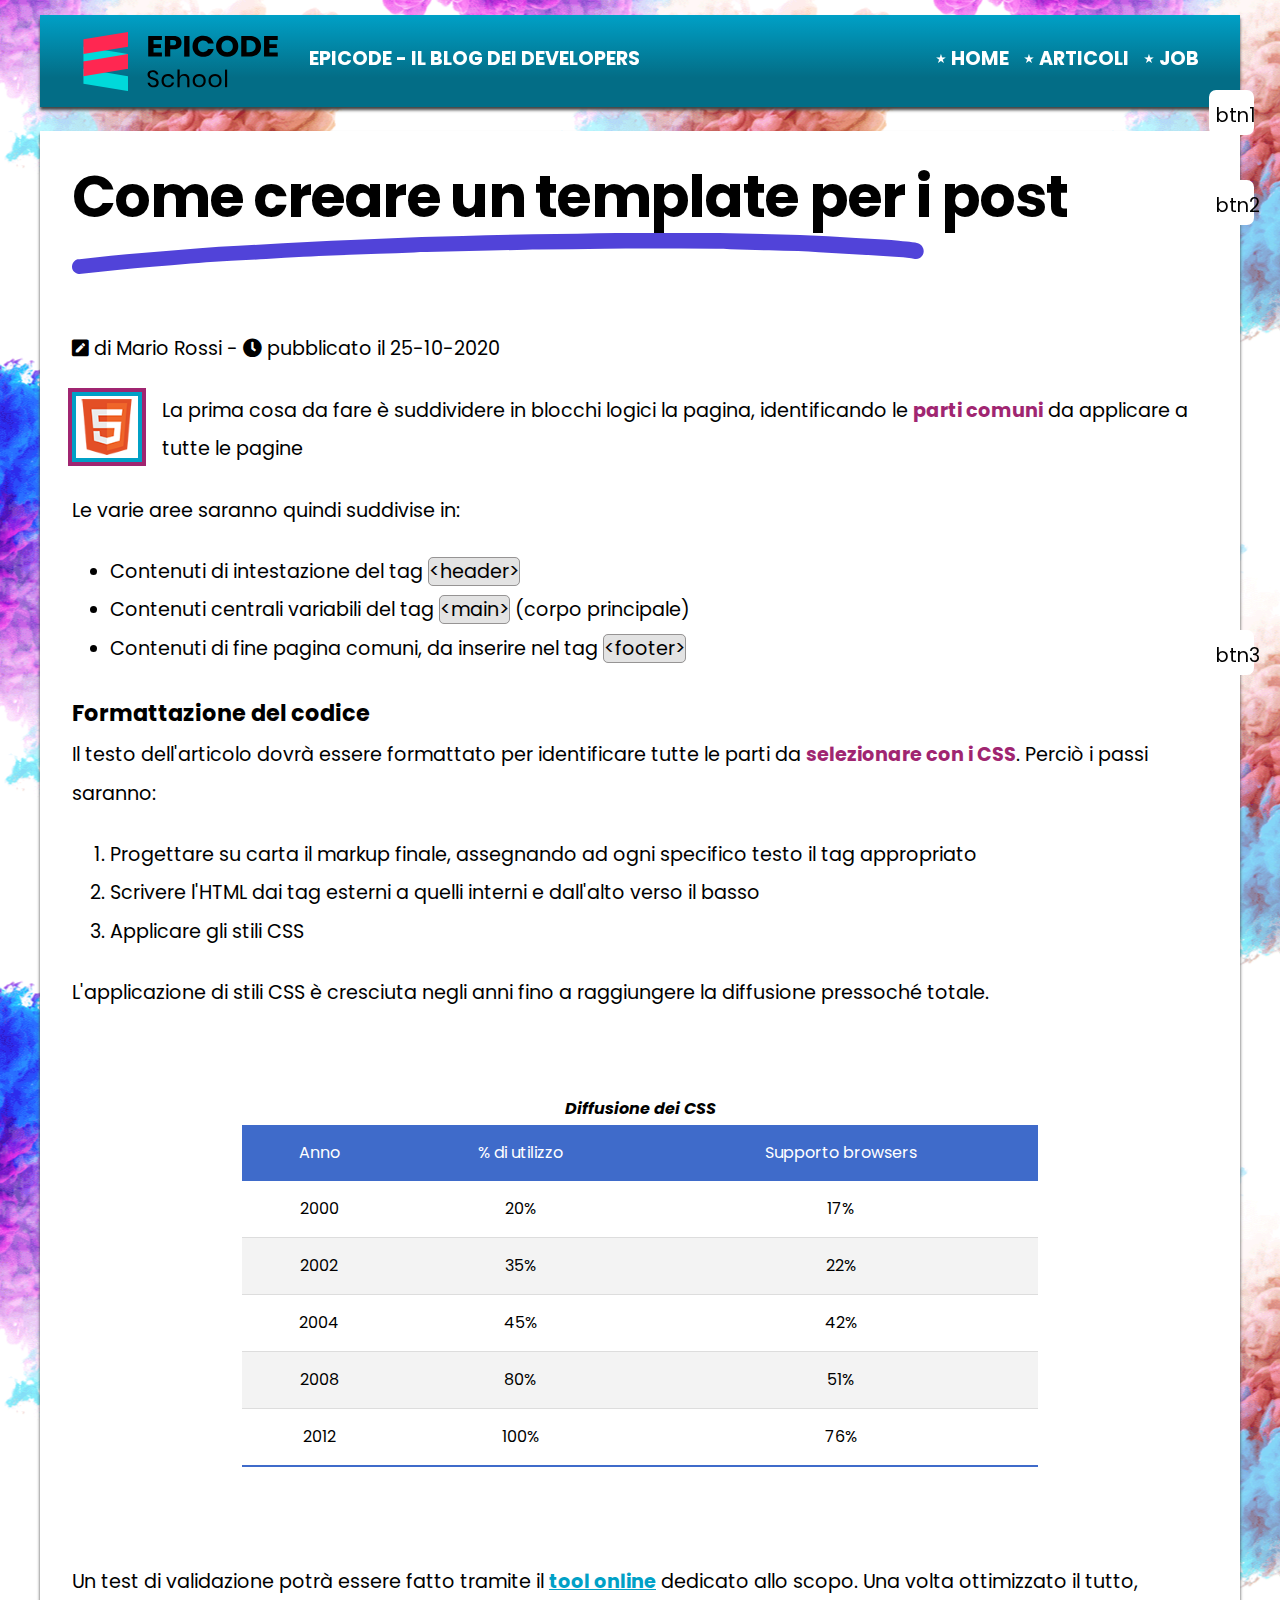
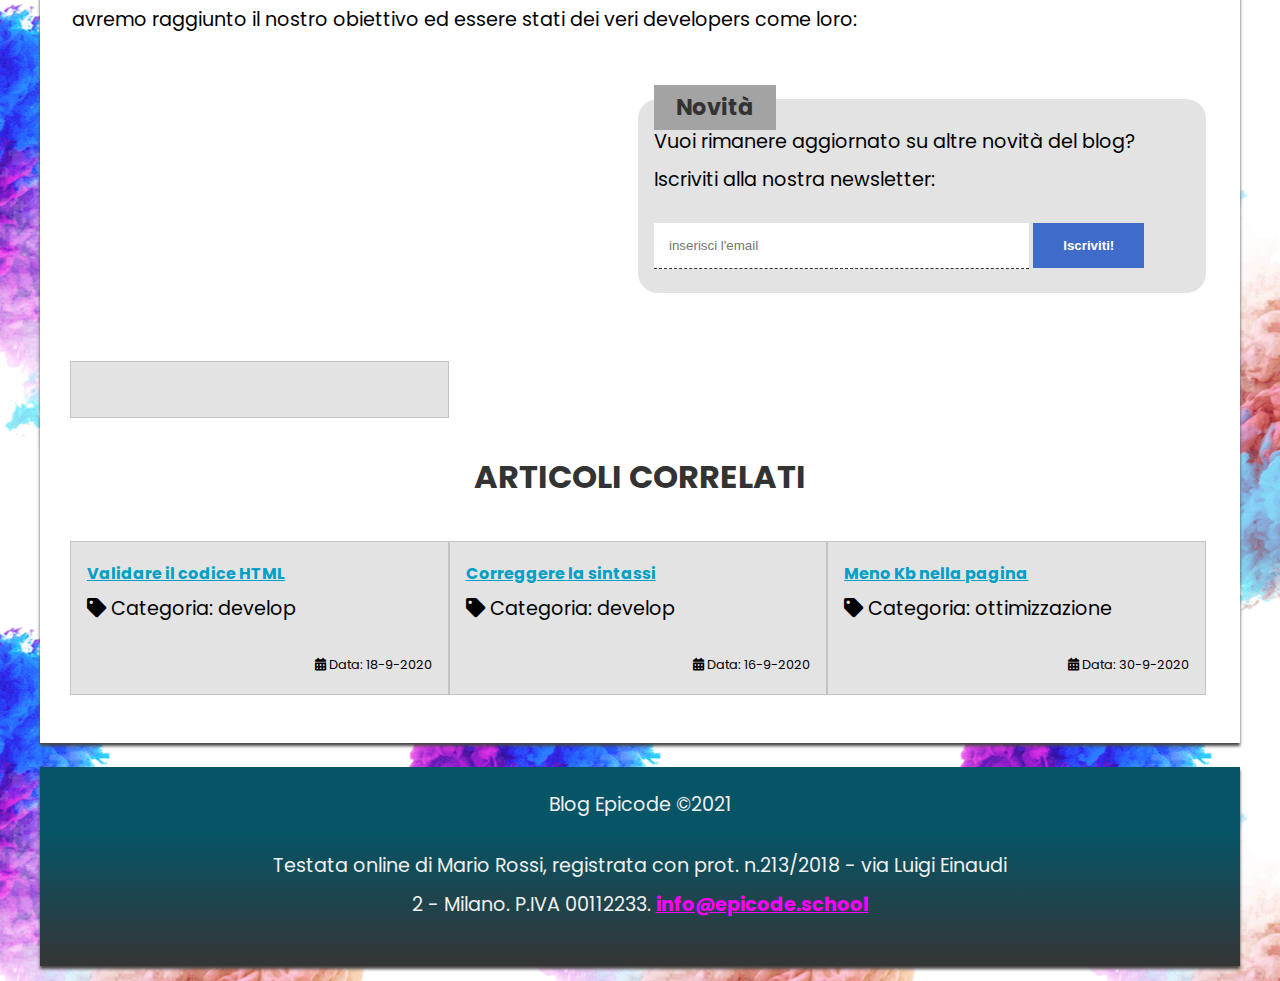
==== giorno2/articolo.html @ 5e458f60 "Esercizio Giorno2" ====
<!DOCTYPE html>
<html lang="it">

<head>
    <meta charset="utf-8">
    <title>Sviluppo di una pagina web - Blog Epicode</title>
    <meta name="description"
        content="Primi passi operativi per creare un modello di pagina HTML per un post. Scopri come iniziare in modo facile.">
    <meta name="viewport" content="width=device-width, initial-scale=1">
    <link rel="preconnect" href="https://fonts.gstatic.com">
    <link href="https://fonts.googleapis.com/css2?family=Poppins&display=swap" rel="stylesheet">
    <link rel="stylesheet" href="./assets/css/font-awesome.css">
    <link rel="stylesheet" href="./assets/css/reset.css">
    <link rel="stylesheet" href="./assets/css/style.css">
</head>

<body id="top">
    <header>
        <div class="brand">
            <img src="./assets/img/logo.svg" alt="logo del blog" width="250" height="60">
            <p>Epicode - Il blog dei developers</p>
        </div>
        <nav>
            <ul>
                <li><a href="./index.html" title="Home Page">Home</a></li>
                <li><a href="./articoli.html" title="Elenco degli articoli tecnici pubblicati">Articoli</a></li>
                <li><a href="./contatti.html" title="Candidati inviando un tuo cv">Job</a></li>
            </ul>
        </nav>

    </header>

    <hr>

    <main>
        <article class="clearfix">
            <h1>Come creare un template per i post </h1>
            <img id="underline" src="assets/img/underline.svg" alt="immagine underline">
            <p><i class="fas fa-pen-square"></i> di Mario Rossi - <span><i class="fas fa-clock"></i> pubblicato il
                    25-10-2020</span></p>
            <img src="./assets/img/badge.png" class="imgLeft" alt="logo Html5" width="70" height="70">
            <p> La prima cosa
                da
                fare è suddividere in blocchi logici la pagina, identificando le <strong>parti comuni</strong> da
                applicare a tutte le pagine</p>

            <p>Le varie aree saranno quindi suddivise in:</p>
            <ul>
                <li>Contenuti di intestazione del tag <code>&lt;header&gt;</code></li>
                <li>Contenuti centrali variabili del tag <code>&lt;main&gt;</code> (corpo principale)</li>
                <li>Contenuti di fine pagina comuni, da inserire nel tag <code>&lt;footer&gt;</code></li>
            </ul>

            <h2>Formattazione del codice</h2>
            <p>Il testo dell'articolo dovrà essere formattato per identificare tutte le parti da <strong>selezionare con
                    i CSS</strong>. Perciò i passi saranno:</p>
            <ol>
                <li>Progettare su carta il markup finale, assegnando ad ogni specifico testo il tag appropriato</li>
                <li>Scrivere l'HTML dai tag esterni a quelli interni e dall'alto verso il basso</li>
                <li>Applicare gli stili CSS</li>
            </ol>

            <p>L'applicazione di stili CSS è cresciuta negli anni fino a raggiungere la diffusione pressoché totale.</p>

            <table>
                <caption>Diffusione dei CSS</caption>
                <thead>
                    <tr>
                        <th>Anno</th>
                        <th>% di utilizzo</th>
                        <th>Supporto browsers</th>
                    </tr>
                </thead>
                <tbody>
                    <tr>
                        <td>2000</td>
                        <td>20&percnt;</td>
                        <td>17&percnt;</td>
                    </tr>
                    <tr>
                        <td>2002</td>
                        <td>35&percnt;</td>
                        <td>22&percnt;</td>
                    </tr>
                    <tr>
                        <td>2004</td>
                        <td>45&percnt;</td>
                        <td>42&percnt;</td>
                    </tr>
                    <tr>
                        <td>2008</td>
                        <td>80&percnt;</td>
                        <td>51&percnt;</td>
                    </tr>
                    <tr>
                        <td>2012</td>
                        <td>100&percnt;</td>
                        <td>76&percnt;</td>
                    </tr>
                </tbody>
            </table>

            <p>Un test di validazione potrà essere fatto tramite il <a href="https://jigsaw.w3.org/css-validator/"
                    target="blank" title="Validatore CSS online del W3C">tool online</a> dedicato allo scopo. Una volta
                ottimizzato il tutto, avremo raggiunto il nostro obiettivo ed essere stati dei veri developers come
                loro:</p>

            <iframe width="300" height="300" src="https://www.youtube.com/embed/dvOvHXruEDM"
                title="YouTube video player"
                allow="accelerometer; autoplay; clipboard-write; encrypted-media; gyroscope; picture-in-picture"
                allowfullscreen></iframe>

            <section id="sectionNovità">
                
                
                <h2 id="novità">Novità</h2>
                <p>Vuoi rimanere aggiornato su altre novità del blog? Iscriviti alla nostra newsletter:</p>

                <form method="POST" action="elabora_form.php">
                    <fieldset>
                        <input type="email" name="user_email" id="user_email" placeholder="inserisci l'email" required>
                        <button type="submit">Iscriviti!</button>
                    </fieldset>
                </form>
            </section>

        </article>

        <aside>

            <div class="anchorsBtn">
            <ul>
                <li id="liSocial">btn1</li>
                <li id="liCalendar">btn2</li>
                <li id="liAnchor">btn3</li>
            </ul>
        </div>

            <h2>Articoli correlati</h2>
            <div>
                <a href="./post2.html"
                    title="Passaggi guidati per validare correttamente tutto il codice sviluppato">Validare il codice
                    HTML</a>
                <p><i class="fas fa-tag"></i> Categoria: develop</p>
                <p><i class="fas fa-calendar-alt"></i> Data: 18-9-2020</p>
            </div>

            <div>
                <a href="./post3.html"
                    title="Passaggi guidati per controllare e correggere tutto il codice sviluppato">Correggere la
                    sintassi</a>
                <p><i class="fas fa-tag"></i> Categoria: develop</p>
                <p><i class="fas fa-calendar-alt"></i> Data: 16-9-2020</p>
            </div>

            <div>
                <a href="./post4.html" title="Consigli ed approcci per ridurre il peso della pagina">Meno Kb nella
                    pagina</a>
                <p><i class="fas fa-tag"></i> Categoria: ottimizzazione</p>
                <p><i class="fas fa-calendar-alt"></i> Data: 30-9-2020</p>
            </div>
        </aside>
    </main>

    <hr>

    <footer>
        <p>Blog Epicode &copy;2021</p>
        <address>Testata online di Mario Rossi, registrata con prot. n.213/2018 - via Luigi Einaudi 2 - Milano. P.IVA
            00112233. <a href="mailto:info@epicode.school"
                title="contattami per informazioni/lavoro/privacy">info@epicode.school</a></address>
    </footer>
</body>

</html>
---- giorno2/assets/css/style.css ----
/* IMPOSTAZIONI GENERALI */

body {
  font-family: Poppins, "Helvetica Neue", sans-serif;
  line-height: 1.6;
  padding: 15px;
  background-image: url("../img/sfondo.png");
  background-position: center center;
}

* {
  box-sizing: border-box;
}

hr {
  display: none;
} /* rimuove l'elemento */

/* HEADER */
header {
  background: rgb(0, 160, 198);
  background: linear-gradient(180deg, rgba(0, 160, 198, 1) 0%, rgba(3, 109, 134, 1) 68%);
  text-align: center;
  text-transform: uppercase;
  font-weight: bold;
  color: white;
  box-shadow: 0 3px 3px #444;
  margin-bottom: 1.5em;
  padding: 2em 1.5em;
}

@media screen and (min-width: 800px) {
  header {
    padding: 1em;
  }
}

@media screen and (max-width: 1199px) {
  header .brand img {
    margin-bottom: 20px;
  }
}

@media screen and (min-width: 1200px) {
  header {
    text-align: left;
  }
  header .brand,
  header nav,
  header .brand p {
    display: inline-block;
  }

  header .brand {
    width: 75%;
  }
  header .brand img {
    vertical-align: middle;
  }
  header .brand p {
    margin-bottom: 0;
  }
}

header nav ul {
  margin: 0;
}
header nav li {
  list-style: none;
  display: inline-block;
  margin-right: 10px;
}
header nav li:last-child {
  margin-right: 0;
}
header nav li a {
  color: white;
  text-decoration: none;
}
header nav li a:hover {
  color: red;
}
header nav li a::before {
  content: "\22c6\0020";
}

/* MAIN */
main {
  background-color: #fff;
  box-shadow: 0 3px 3px #444;
  padding: 2em 1em;
  margin-bottom: 1.5em;
}
@media screen and (min-width: 700px) {
  main {
    padding: 2em;
  }
}

section {
  background-color: #e3e3e3;
  padding: 1.5em 1em;
  margin-bottom: 2em;
  position: relative;
}

section h2 {
  text-align: center;
  color: #333;
  font-size: 1.4rem;
  margin-bottom: 1.7rem;
  font-weight: bold;
  background-color: #a3a3a3;
  padding: 0px 1em;
}

/* ELEMENTI NEL MAIN - ARTICLE */

h1 {
  font-size: 2.6rem;
  line-height: 1.2;
  font-weight: bold;
  letter-spacing: -0.03em;
  margin-bottom: 0.7em;
}

p,
address,
ul,
ol,
dl,
blockquote {
  margin-bottom: 1.2em;
}

h1 + p {
  color: #a0a0a0;
}

@media screen and (max-width: 499px) {
  p,
  ul,
  ol {
    font-size: 1.4rem;
  }

  h2 {
    font-size: 1.8rem;
    font-weight: 700;
  }
}

@media screen and (min-width: 500px) {
  h1 {
    font-size: 3rem;
  }

  p,
  ul,
  ol {
    font-size: 1.2rem;
  }

  h2 {
    font-size: 1.4rem;
    font-weight: 700;
  }
}

@media screen and (min-width: 700px) {
  h1 {
    font-size: 3.6rem;
  }
}

@media screen and (min-width: 1200px) {
  body {
    line-height: 2;
  }
  section {
    border-radius: 20px;
  }
}

.imgLeft {
  margin-right: 20px;
  border: 4px solid #00a0c6;
  outline: 4px solid #a02571;
  padding: 3px;
}
ul,
ol {
  margin-left: 2em;
}
a {
  color: #00a0c6;
  font-weight: bold;
}
strong {
  color: #a02571;
  font-weight: bold;
}
code {
  background-color: #e3e3e3;
  border: 1px solid #969494;
  border-radius: 5px;
}
iframe {
  width: 100%;
  height: auto;
  margin-bottom: 2em;
  border-radius: 20px;
}

@media screen and (min-width: 1200px) {
  iframe,
  section {
    display: inline-block;
    width: 50%;
    margin-inline: -2px;
    vertical-align: middle;
  }

  iframe {
    height: 267px;
  }
}

/* TABELLE */
table {
  margin-bottom: 2em;
}
@media screen and (min-width: 500px) {
  table {
    margin: 0 auto 2em;
  }
}
@media screen and (min-width: 700px) {
  table {
    width: 70%;
    margin-block-start: 5rem;
    margin-block-end: 6rem;
  }
  
}

caption {
  font-weight: bold;
  font-style: italic;
}
thead tr {
  background-color: #3f6bca;
  color: #ffffff;
}
th,
td {
  padding: 12px 15px;
  vertical-align: bottom;
  text-align: center;
}
tbody tr {
  border-bottom: 1px solid #dddddd;
}

tbody tr:nth-of-type(even) {
  background-color: #f3f3f3;
}

tbody tr:last-of-type {
  border-bottom: 2px solid #3f6bca;
}

/* FORM */
input {
  padding: 5px;
  border: 0;
  border-bottom: 1px dashed #333;
}
button {
  padding: 4px 7px;
  background-color: #3f6bca;
  border: 0;
  color: white;
  font-weight: bold;
}
@media screen and (min-width: 500px) {
  input {
    display: inline-block;
    width: 70%;
  }
}
@media screen and (min-width: 700px) {
  input {
    padding: 15px;
  }
  button {
    padding: 15px 30px;
  }
}

/* ELEMENTI NELL' ASIDE */
aside h2 {
  text-align: center;
  color: #333;
  font-size: 2rem;
  font-weight: bold;
  text-transform: uppercase;
  margin-bottom: 1em;
}
aside div {
  background-color: #e3e3e3;
  border: 1px solid #c3c3c3;
  margin-bottom: 1em;
  padding: 1em;
}

@media screen and (min-width: 1200px) {
  aside div {
    display: inline-block;
    width: 33.333%;
    margin-inline: -2px;
  }
}
aside div p:last-child {
  margin-bottom: 0;
  font-size: 0.8em;
  text-align: right;
}

/* FOOTER */
footer {
  background: rgb(53, 53, 53);
  background: linear-gradient(0deg, rgba(53, 53, 53, 1) 0%, rgba(5, 85, 103, 1) 68%);
  box-shadow: 0 3px 3px #444;
  color: #f0f0f0;
  padding: 1em;
  text-align: center;
  font-size: 1.2rem;
}

@media screen and (min-width: 800px) {
  footer {
    padding: 1em 12em;
  }
}

footer a {
  color: fuchsia;
}

@media screen and (min-width: 1200px) {
  header,
  main,
  footer {
    max-width: 1200px;
    margin-left: auto;
    margin-right: auto;
  }
}

@media print {
  body {
    font-size: 24px;
    padding: 0;
    background-image: none;
  }
  main {
    box-shadow: none;
    margin: 0;
  }
  thead tr {
    background-color: #d3d3d3;
    color: black;
  }
  thead tr,
  tbody tr {
    border-bottom: 1px solid #666;
  }

  header,
  article section,
  iframe,
  aside,
  footer,
  .social,
  .toTop {
    display: none;
  }
}
/*NUOVE MODIFICHE*/

.imgLeft {
  float: left;
}

#underline {
  width: 75%;
 
  position: relative;
  bottom: 42px;
  z-index: 1;
}
header {
  position: sticky;
  top: 0;
  z-index: 2;
}
#novità {
position: absolute;
bottom: 70%;
}
#sectionNovità {
position: relative;
}

.anchorsBtn li {
  list-style-type: none;
  width: 45px;
  height: 45px;
  margin-bottom: 25px;
  background-color: white ;
 border: 2px solid white;
 padding: 5px;
 border-radius: 7px;
}

#liSocial {
  position: fixed;
  right: 2%;
  bottom: 40%;
}
#liCalendar {
  position: fixed;
  right: 2%;
  bottom: 30%;
}
#liAnchor {
  position: fixed;
  right: 2%;
  bottom: 20%;
}


@media screen and (min-width: 700px) {
  #liSocial {
    position: fixed;
    right: 2%;
    top: 10%;
    z-index: 3;
  }
  #liCalendar {
    position: fixed;
    right: 2%;
    top: 20%;
    z-index: 3;
  }
  #liAnchor {
    position: fixed;
    right: 2%;
    top: 70%;
    z-index: 3;
  }
}
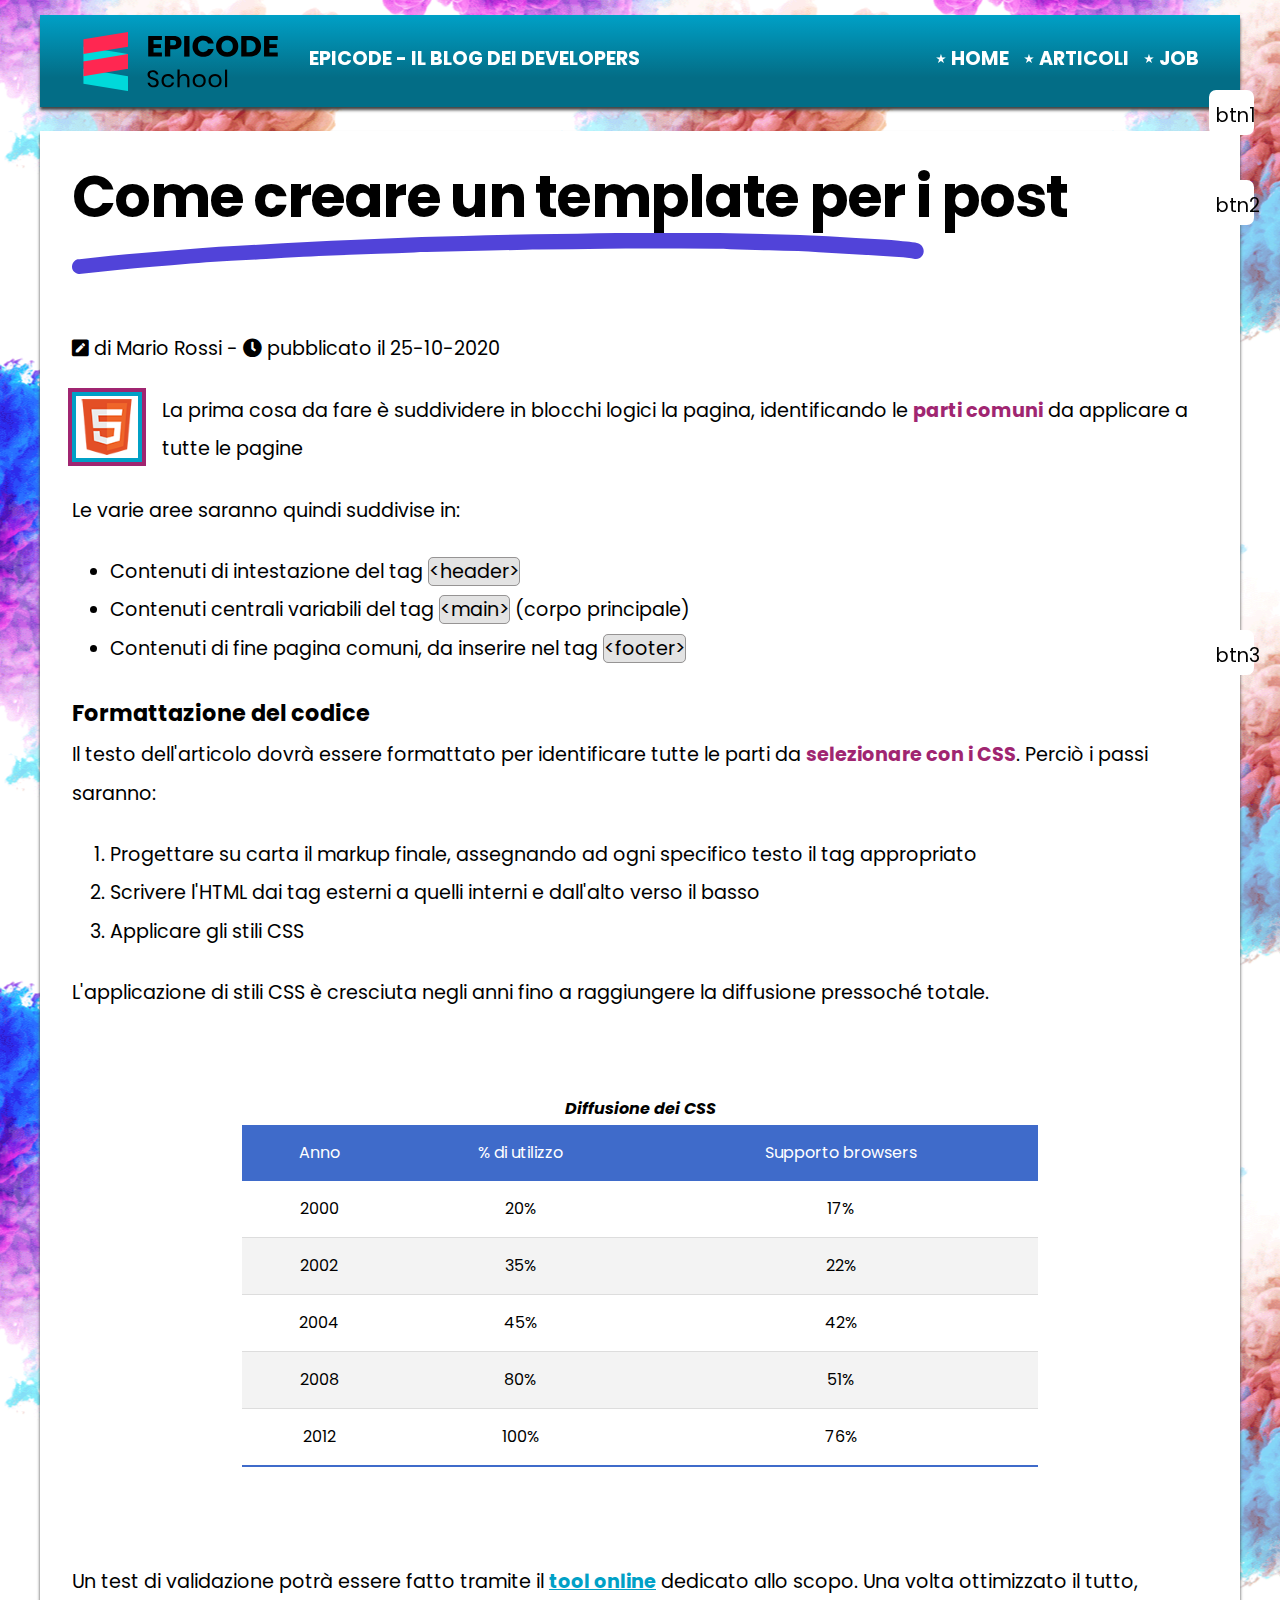
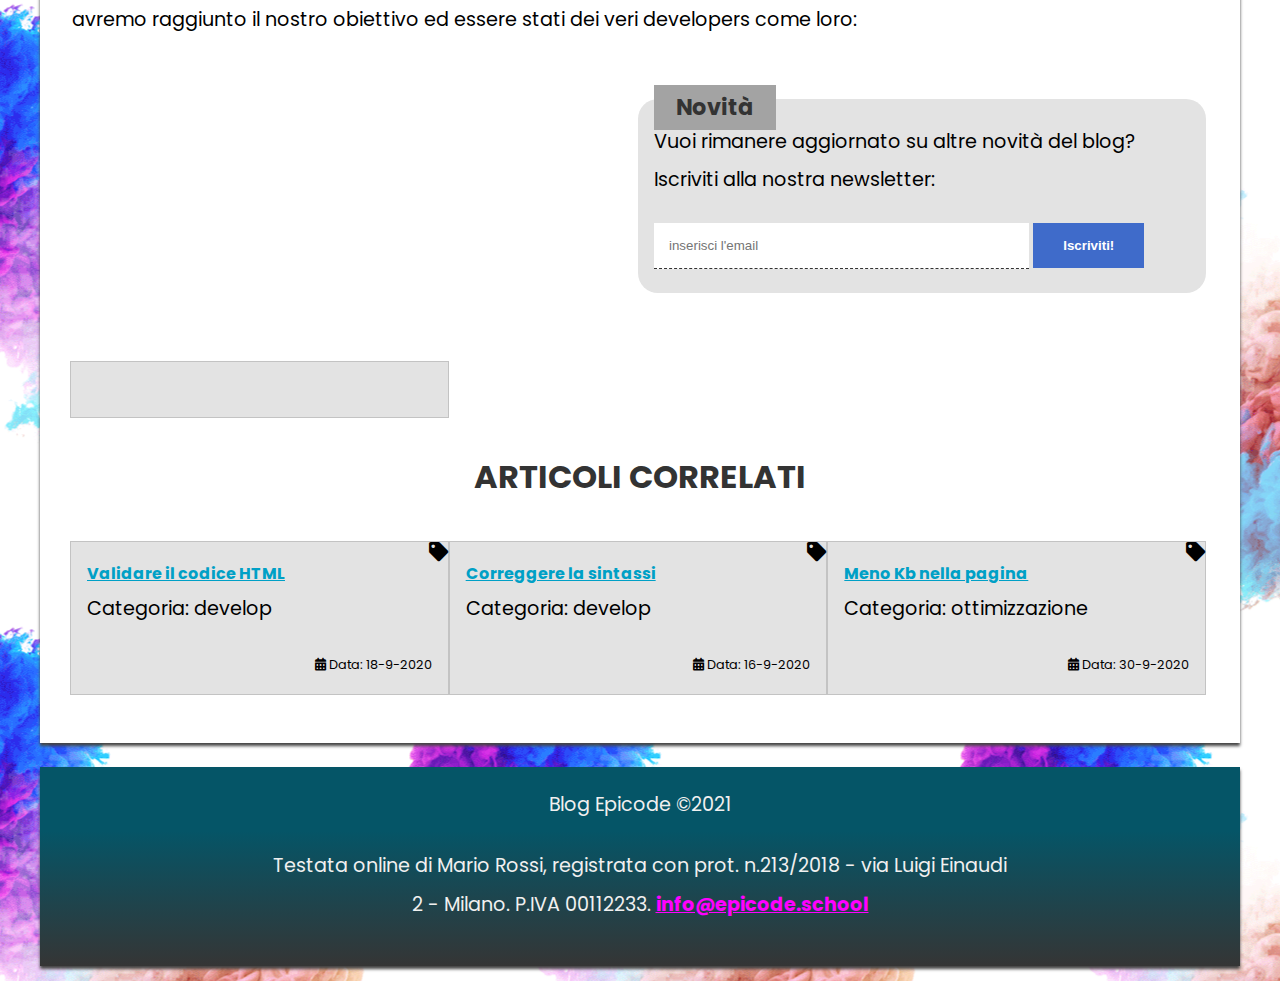
==== commit 8d8f2f59: "Esercizio Giorno2" ====
--- a/giorno2/articolo.html
+++ b/giorno2/articolo.html
@@ -137,7 +137,7 @@
         </div>
 
             <h2>Articoli correlati</h2>
-            <div>
+            <div class="card">
                 <a href="./post2.html"
                     title="Passaggi guidati per validare correttamente tutto il codice sviluppato">Validare il codice
                     HTML</a>
@@ -145,7 +145,7 @@
                 <p><i class="fas fa-calendar-alt"></i> Data: 18-9-2020</p>
             </div>
 
-            <div>
+            <div class="card">
                 <a href="./post3.html"
                     title="Passaggi guidati per controllare e correggere tutto il codice sviluppato">Correggere la
                     sintassi</a>
@@ -153,7 +153,7 @@
                 <p><i class="fas fa-calendar-alt"></i> Data: 16-9-2020</p>
             </div>
 
-            <div>
+            <div class="card">
                 <a href="./post4.html" title="Consigli ed approcci per ridurre il peso della pagina">Meno Kb nella
                     pagina</a>
                 <p><i class="fas fa-tag"></i> Categoria: ottimizzazione</p>
--- a/giorno2/assets/css/style.css
+++ b/giorno2/assets/css/style.css
@@ -428,18 +428,30 @@
   position: fixed;
   right: 2%;
   bottom: 40%;
+  z-index: 3;
+  
 }
 #liCalendar {
   position: fixed;
   right: 2%;
   bottom: 30%;
+  z-index: 3;
 }
 #liAnchor {
   position: fixed;
   right: 2%;
   bottom: 20%;
-}
-
+  z-index: 3;
+}
+.card {
+  position: relative;
+
+}
+.fas.fa-tag {
+position: absolute;
+right: 0;
+top: 0;
+}
 
 @media screen and (min-width: 700px) {
   #liSocial {
